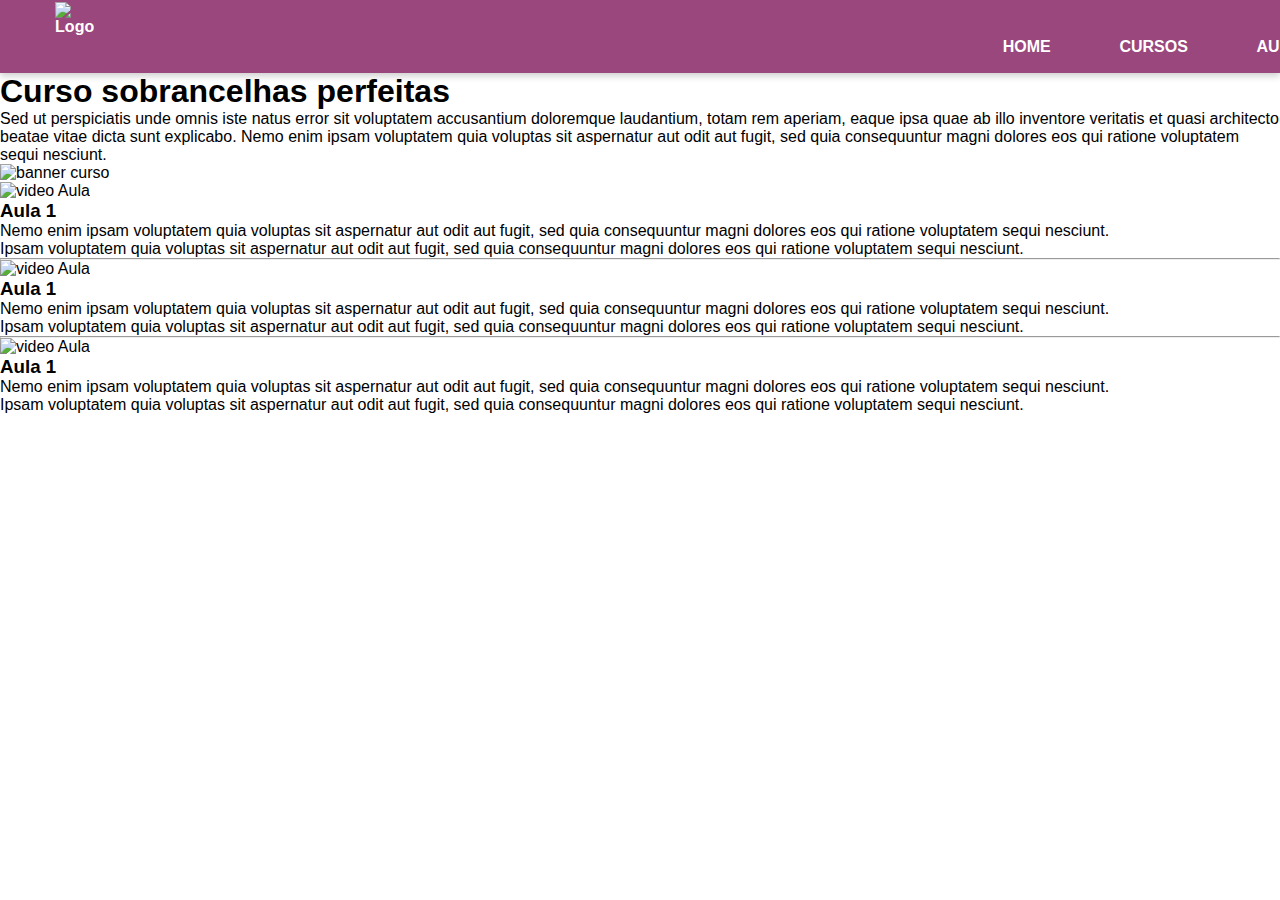
==== aulas.html @ bd55f2b3 "ENTREGA 4.1" ====
<!DOCTYPE html>
<html lang="en">
<head>
    <meta charset="UTF-8">
    <meta http-equiv="X-UA-Compatible" content="IE=edge">
    <meta name="viewport" content="width=device-width, initial-scale=1.0">
    <link rel="stylesheet" href="css/header_footer.css">
    <link rel="stylesheet" href="css/aula_ingles_iniciantes.css">
    <title>Sobrancelhas Prefeitas | Aulas</title>
</head>
<body>
    <header>
        <div class="logo">
            <a  href="index.html" > <img src="img/logo.jpg" alt="Logo"></a>
        </div>

        <nav class="menu">
            <ul>
                <li><a href="index.html">HOME</a> </li>
                <li><a href="cursos.html">CURSOS</a> </li>
                <li> <a href="aulas.html">AULAS</a></li>
            </ul>
        </nav>
    </header>

    <main class="home_aula" >

        <section class="banner_aula">
            <div class="banner_conteudo">
                <h1>Curso sobrancelhas perfeitas </h1>
                <p >
                    Sed ut perspiciatis unde omnis iste natus error sit voluptatem accusantium doloremque 
                    laudantium, totam rem aperiam, eaque ipsa quae ab illo inventore veritatis et quasi architecto
                     beatae vitae dicta sunt explicabo. Nemo enim ipsam voluptatem quia voluptas sit aspernatur aut 
                     odit aut fugit, sed quia consequuntur magni dolores eos qui ratione voluptatem sequi nesciunt. 
                </p>
            </div>

            <div class="banner_conteudo">
                <img src="img/img_ingles_iniciantes.jpg" alt="banner curso">
            </div>
        </section>

        <section class="aulas">
            <div class="conteudo_aula" >

                <div class="sessao_aula">
                    <img src="img/img_aula.jpg" alt="video Aula">
                </div>

                <div class="sessao_aula">
                    <h3>Aula 1</h3>
                    <p>
                        Nemo enim ipsam voluptatem quia voluptas sit aspernatur aut odit aut fugit, sed quia consequuntur 
                        magni dolores eos qui ratione voluptatem sequi nesciunt. 
                    </p>

                    <p>
                        Ipsam voluptatem quia voluptas sit aspernatur aut odit aut fugit, sed quia consequuntur magni dolores
                        eos qui ratione voluptatem sequi nesciunt. 
                    </p>
                </div>
            </div>

            <hr>

            <div class="conteudo_aula" >

                <div class="sessao_aula">
                    <img src="img/img_aula.jpg" alt="video Aula">
                </div>

                <div class="sessao_aula">

                    <h3>Aula 1</h3>

                    <p>
                        Nemo enim ipsam voluptatem quia voluptas sit aspernatur aut odit aut fugit, sed quia consequuntur 
                        magni dolores eos qui ratione voluptatem sequi nesciunt. 
                    </p>
                    <p>
                        Ipsam voluptatem quia voluptas sit aspernatur aut odit aut fugit, sed quia consequuntur magni dolores
                        eos qui ratione voluptatem sequi nesciunt. 
                    </p>
                </div>
            </div>

            <hr>

            <div class="conteudo_aula" >

                <div class="sessao_aula">
                    <img src="img/img_aula.jpg" alt="video Aula">
                </div>

                <div class="sessao_aula">
                    <h3>Aula 1</h3>
                
                    <p>
                        Nemo enim ipsam voluptatem quia voluptas sit aspernatur aut odit aut fugit, sed quia consequuntur 
                        magni dolores eos qui ratione voluptatem sequi nesciunt. 
                    </p>
                    <p>
                        Ipsam voluptatem quia voluptas sit aspernatur aut odit aut fugit, sed quia consequuntur magni dolores
                        eos qui ratione voluptatem sequi nesciunt. 
                    </p>
                </div>
 
            </div>      
        </section>


    </main>
</body>
</html>
---- css/header_footer.css ----
@charset "UTF-8";

*{
    width: auto;
    padding: 0;
    margin: 0;
    font-family: 'Ubuntu', sans-serif;
}

a{
    text-decoration: none;
    color: #fff;
    font-weight: bold;

}

header {
    width: 100%;
    display: flex;
    background-color: #99477c; 
    box-shadow: 0px 3px 7px rgba(0, 0, 0, 0.2); /*borda sobreada */
}

.logo {
    width: 25%;
    display: flex;
}


.logo img {
    width: 120%;
    margin-top: 4%;
    margin-left: 100%;
    margin-bottom: 3%;
}

.menu {
    width: 20%;
    display: flex;
}

.menu ul {
    display: flex;
    list-style: none;
    justify-content: space-around;
    margin-left: 260%; 
}

.menu li {
    margin-top: 12%;
    padding: 10%;
    margin-right: 20%;
}

main {
    min-height: 100%;
}

footer {
    width: 100%;
    display: flex;
    bottom: 0;
    background-color: #99477c;
}

.logo_footer {
    width: 20%;
    display: flex;
}

.logo_footer img {
    width: 200px;
    margin-top: 14%;
    margin-left: 40%;
    margin-bottom: 3%;
}

.redes_sociais {
    margin-top: 2.5%;
    margin-bottom: 3%;
    margin-left: 23%;
}

.redes_sociais h4 {
    color: #fff;
    margin-top: 2.5%;
    margin-bottom: 5%;
}

.img_face {
    width: 35px;
    margin-left: 10%;
    cursor: pointer;
}

.img_insta {
    width: 37px;
    cursor: pointer;
}

.img_youtube {
    width: 39px;
    margin-bottom: -0.2%;
    padding-left: 10%;
    padding-right: 10%;
    cursor: pointer;
}

.botoes_footer {
    margin-top: 1.5%;
    margin-left: 20%;
}

.botoes_footer button {
    width: 170%;
    height: 27%;
    cursor: pointer;
    border-radius: 62px;
    background-color: #99477c;
    color: #fff;
    border-color: #fff; 
    margin-top: 10%;   
}


@media screen and (max-width: 1024px) {
   
    .logo {
        width: 35%;
    }
    .menu {
        width: 10%;
        margin-left: 2.5%;
    }
    
    .botoes_footer {
        margin-left: 11%;  
    }

    .botoes_footer button {
        width: 105%;  
    }

}

@media screen and (max-width: 835px) {
    .logo img {
        margin-left: 20%;
    }
 
    .menu {
        width: 5%;
        margin-left: 10%;
    }
    
    .menu li {
        margin-top: 17%;
        padding: 10%;
    }
}

@media screen and (max-width: 768px) {
    
    .logo_footer img {
        margin-top: 185%;
        margin-bottom: 20%;
        margin-left: 128%;
    }
    
    .redes_sociais {
        margin-top: 9%;
        margin-left: 15%;
    }
    
    .botoes_footer {
        margin-top: 30%;
        margin-left: -30%;
    }
    
    .botoes_footer button {
        width: 170%;
        height: 8%;
    }
}

@media screen and (max-width: 610px) {
    .logo img {
        width: 90%;
        margin-left: 7%;
    }
   
    .logo_footer img {
        margin-top: 155%;
        margin-left: 100%;
    }
    
    .botoes_footer {
        margin-top: 30%;
        margin-left: -33%;
    }
    
    .botoes_footer button {
        width: 120%;
        height: 8%;
    }
}

@media screen and (max-width: 550px) {

    .logo img {
        margin-left: 105%;
        margin-bottom: 35%;
    }
   
    .menu {
        margin-left: -15%;
    }
    
    .menu li {
        margin-top: 50%;
        padding: 0%;
    } 

    .logo_footer img {
        margin-top: 135%;
        margin-left: 48%;
    }
    
    .redes_sociais {
        margin-left: 2%;
    }

    .img_face {
        margin-left: 11%;
    }
    
    .botoes_footer {
        margin-top: 39%;
        margin-left: -47%;
    }
}

@media screen and (max-width: 355px) {
    
    
    .logo img {
        width: 120%;
        margin-left: 90%;
    }

    .menu {
        margin-left: -20%;
    }

    .botoes_footer {
        margin-left: -62%;
    }

    .logo_footer img {
        margin-top: 120%;
        margin-left: 32%;
    }
}
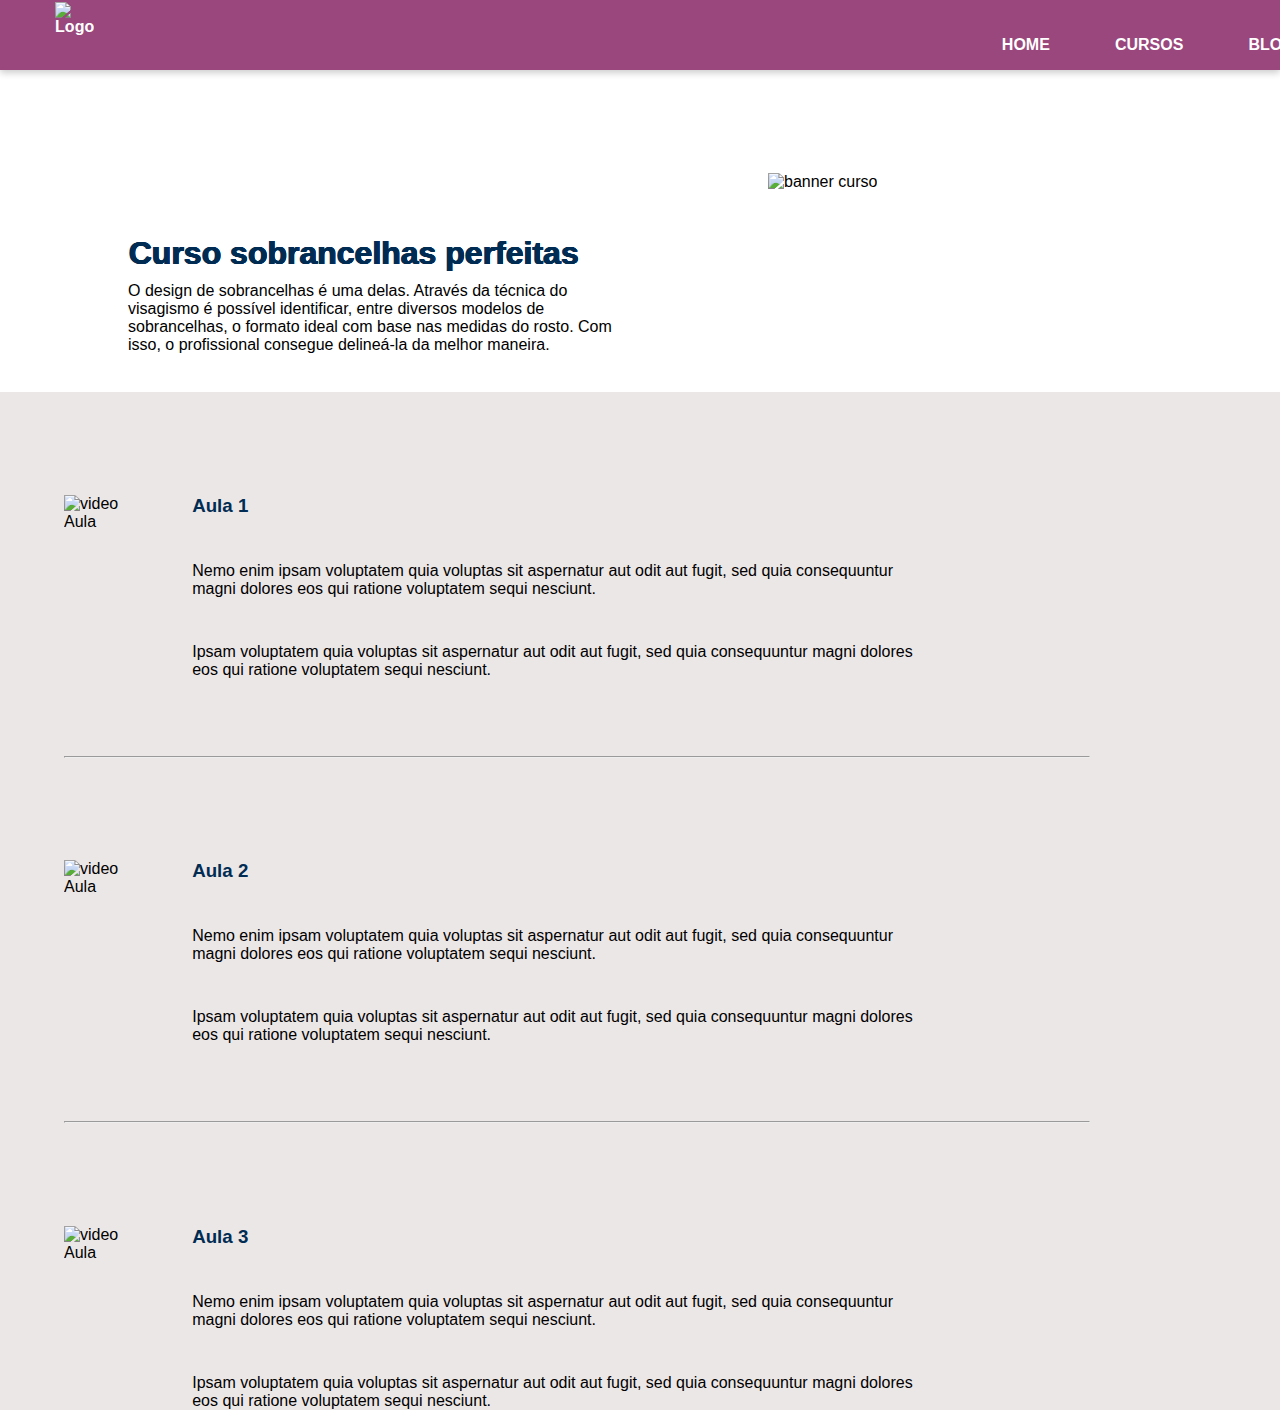
==== commit dc2af52d: "ENTREGA 4.2" ====
--- a/aulas.html
+++ b/aulas.html
@@ -5,7 +5,7 @@
     <meta http-equiv="X-UA-Compatible" content="IE=edge">
     <meta name="viewport" content="width=device-width, initial-scale=1.0">
     <link rel="stylesheet" href="css/header_footer.css">
-    <link rel="stylesheet" href="css/aula_ingles_iniciantes.css">
+    <link rel="stylesheet" href="css/style_aulas.css">
     <title>Sobrancelhas Prefeitas | Aulas</title>
 </head>
 <body>
@@ -18,7 +18,7 @@
             <ul>
                 <li><a href="index.html">HOME</a> </li>
                 <li><a href="cursos.html">CURSOS</a> </li>
-                <li> <a href="aulas.html">AULAS</a></li>
+                <li> <a href="blog.html">BLOG</a></li>
             </ul>
         </nav>
     </header>
@@ -29,15 +29,13 @@
             <div class="banner_conteudo">
                 <h1>Curso sobrancelhas perfeitas </h1>
                 <p >
-                    Sed ut perspiciatis unde omnis iste natus error sit voluptatem accusantium doloremque 
-                    laudantium, totam rem aperiam, eaque ipsa quae ab illo inventore veritatis et quasi architecto
-                     beatae vitae dicta sunt explicabo. Nemo enim ipsam voluptatem quia voluptas sit aspernatur aut 
-                     odit aut fugit, sed quia consequuntur magni dolores eos qui ratione voluptatem sequi nesciunt. 
+                    O design de sobrancelhas é uma delas. Através da técnica do visagismo é possível identificar, entre diversos modelos de sobrancelhas, o formato ideal com base nas medidas do rosto. Com isso, o profissional consegue delineá-la da melhor maneira. 
+
                 </p>
             </div>
 
             <div class="banner_conteudo">
-                <img src="img/img_ingles_iniciantes.jpg" alt="banner curso">
+                <img src="img/img_venda_curso.jpg" alt="banner curso">
             </div>
         </section>
 
@@ -72,7 +70,7 @@
 
                 <div class="sessao_aula">
 
-                    <h3>Aula 1</h3>
+                    <h3>Aula 2</h3>
 
                     <p>
                         Nemo enim ipsam voluptatem quia voluptas sit aspernatur aut odit aut fugit, sed quia consequuntur 
@@ -94,7 +92,7 @@
                 </div>
 
                 <div class="sessao_aula">
-                    <h3>Aula 1</h3>
+                    <h3>Aula 3</h3>
                 
                     <p>
                         Nemo enim ipsam voluptatem quia voluptas sit aspernatur aut odit aut fugit, sed quia consequuntur 
@@ -109,7 +107,7 @@
             </div>      
         </section>
 
+    </main>
 
-    </main>
 </body>
 </html>--- a/css/style_aulas.css
+++ b/css/style_aulas.css
@@ -0,0 +1,128 @@
+.home_aula {
+    position: absolute;
+    top: 15%;
+    display: flex;
+    width: 100%;
+    flex-wrap: wrap;
+    box-sizing: border-box;
+}
+.banner_aula {
+    width: 100%;
+    display: flex;
+    flex-wrap: wrap;
+    margin-top: 3%;
+    margin-bottom: 3%;
+}
+
+.banner_conteudo {
+    width: 40%;
+    margin-left: 10%;
+}
+
+.banner_conteudo h1 {
+    font-size: 200%;
+    color: #002C53;
+    text-shadow: 
+        1px 0px 0px #002C53, 
+        1px 0px 0px #002C53,                    
+        1px 0px 0px #002C53,                  
+        1px 0px 0px #002C53;
+    margin-top: 12%;
+}
+
+.banner_conteudo p {
+    margin-top: 2%;
+}
+
+.banner_conteudo img {
+    width: 450px;
+}
+
+.aulas {
+    width: 100%;
+    display: flex;
+    flex-wrap: wrap; 
+    box-sizing: border-box;
+    background-color: #ece7e7;
+}
+
+.conteudo_aula {
+    display: flex;
+    width: 100%;
+    margin-top: 8%;
+    margin-left: 5%;
+}
+
+.sessao_aula h3 {
+    color: #002C53;
+    margin-left: 40px;
+    
+}
+
+.sessao_aula p {
+    width: 65%;
+    margin-left: 40px;
+    margin-top: 4%;
+}
+
+hr {
+    width: 80%;
+    margin-left: 5%;
+    margin-top: 6%;
+  
+}
+
+@media screen and (max-width: 1024px) {
+
+    .banner_conteudo {
+        margin-left: 5%;
+    }
+    .banner_conteudo h1 {
+        font-size: 150%;
+    }
+    
+    .banner_conteudo img {
+        width: 350px;
+    }
+}
+
+@media screen and (max-width: 688px) {
+    .banner_aula {
+        margin-top: 0%;
+    }
+
+    .banner_conteudo h1 {
+        width: 150%;
+        margin-top: 0%;
+        margin-left: 60%;
+    }
+
+    .banner_conteudo p {
+        width: 170%;
+        text-align: justify;
+        margin-top: 8%;
+        margin-left: 30%;
+        margin-bottom: 20%;
+    }
+    
+    .banner_conteudo img {
+       display: none;
+    }
+
+    .conteudo_aula {
+        display: block;
+    }
+
+    .sessao_aula img {
+        width: 70%;
+        margin-left: 10%;
+    }
+
+    .sessao_aula h3 {
+        margin-left: 40%;
+    }
+
+    .sessao_aula p {
+        margin-left: 11.5%;
+    }
+}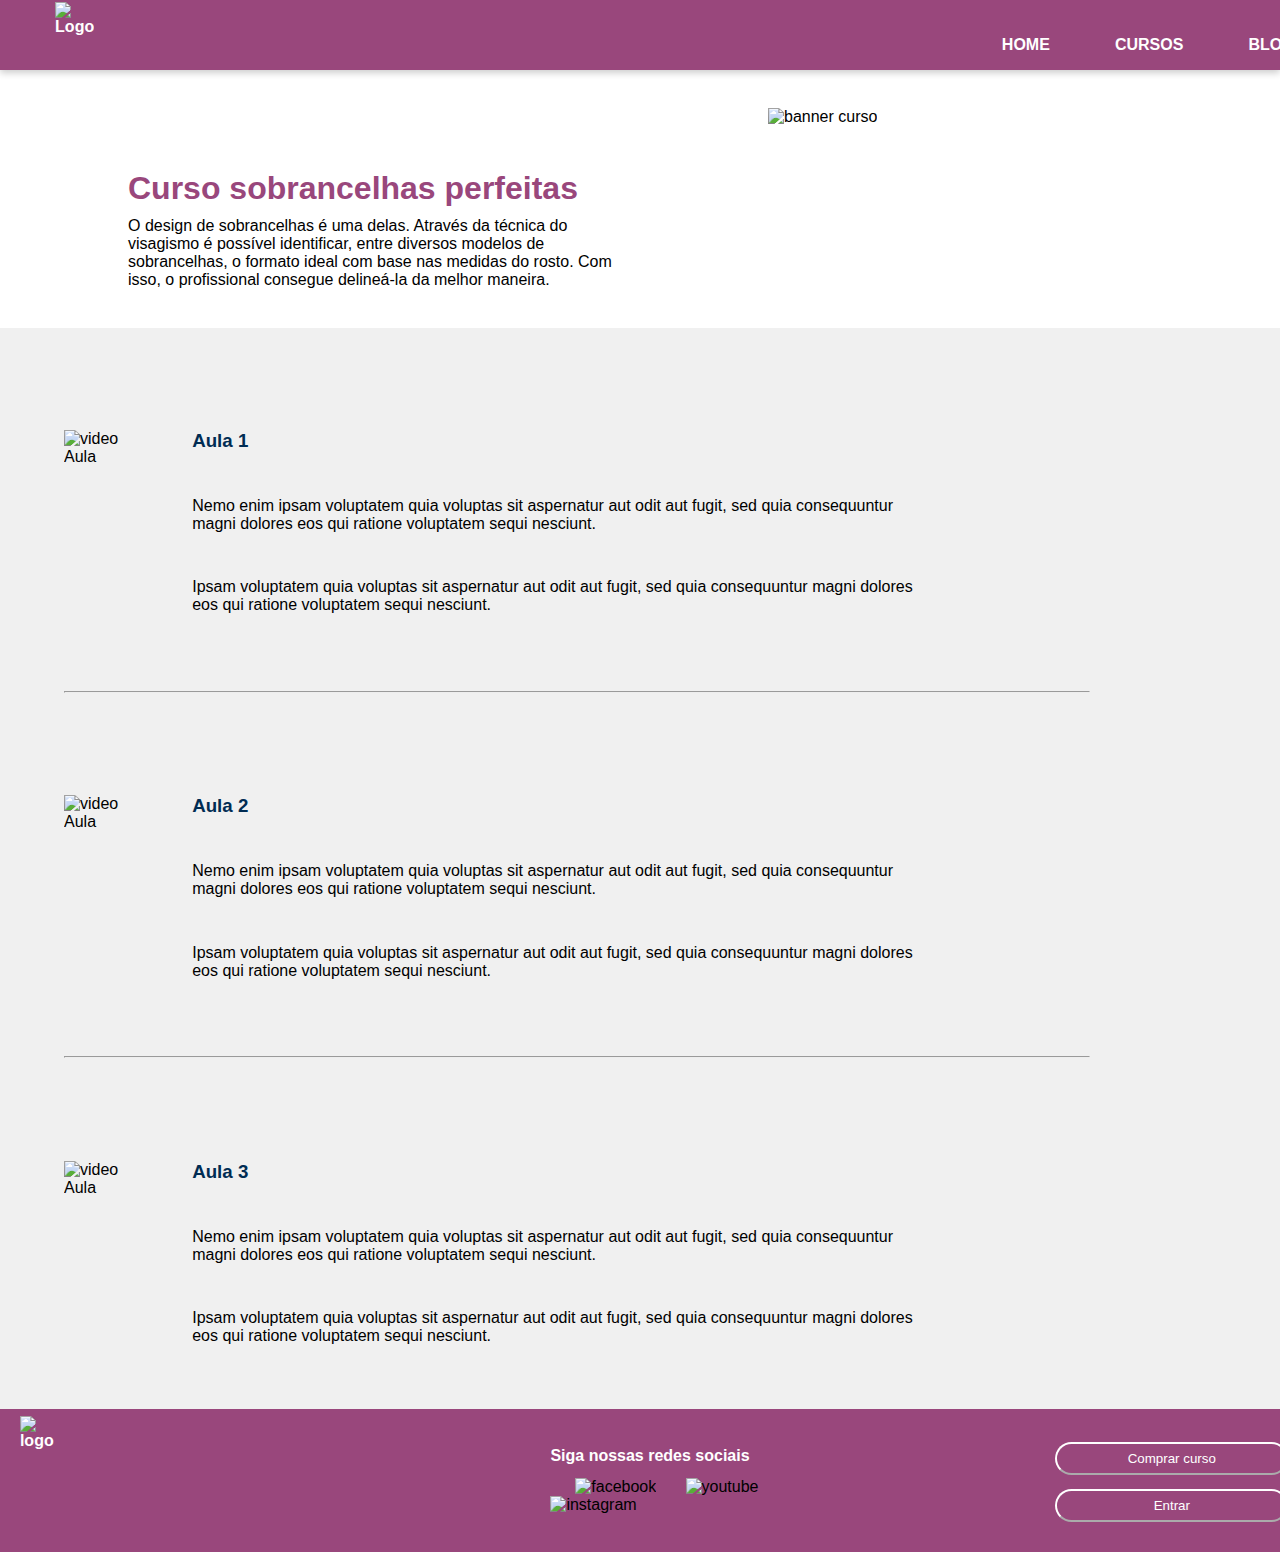
==== commit 49452367: "VERSAO FINAL 1.1" ====
--- a/aulas.html
+++ b/aulas.html
@@ -6,9 +6,27 @@
     <meta name="viewport" content="width=device-width, initial-scale=1.0">
     <link rel="stylesheet" href="css/header_footer.css">
     <link rel="stylesheet" href="css/style_aulas.css">
+
+
     <title>Sobrancelhas Prefeitas | Aulas</title>
+
+    <!-- Google Tag Manager -->
+    <script>(function(w,d,s,l,i){w[l]=w[l]||[];w[l].push({'gtm.start':
+        new Date().getTime(),event:'gtm.js'});var f=d.getElementsByTagName(s)[0],
+        j=d.createElement(s),dl=l!='dataLayer'?'&l='+l:'';j.async=true;j.src=
+        'https://www.googletagmanager.com/gtm.js?id='+i+dl;f.parentNode.insertBefore(j,f);
+        })(window,document,'script','dataLayer','GTM-N695WB4');
+    </script> 
+    <!-- End Google Tag Manager --> 
+    
 </head>
+
 <body>
+    <!-- Google Tag Manager (noscript) -->
+    <noscript><iframe src="https://www.googletagmanager.com/ns.html?id=GTM-N695WB4"
+        height="0" width="0" style="display:none;visibility:hidden"></iframe></noscript>
+    <!-- End Google Tag Manager (noscript) -->
+
     <header>
         <div class="logo">
             <a  href="index.html" > <img src="img/logo.jpg" alt="Logo"></a>
@@ -108,6 +126,25 @@
         </section>
 
     </main>
+    <footer>
+
+        <div class="logo_footer">
+            <a href="index.html"><img src="img/logo.jpg" alt="logo"></a>
+        </div>
+    
+        <div class="redes_sociais">
+            <h4>Siga nossas redes sociais</h4>
+            <img class="img_face" src="img/img_face.jpg" alt="facebook">
+            <img class="img_youtube" src="img/img_youtube.jpg" alt="youtube">
+            <img class="img_insta" src="img/img_insta.jpg" alt="instagram">
+        </div>
+
+        <div class="botoes_footer">
+            <a href="cursos.html"><button>Comprar curso</button></a>
+            <a href="autenticacao_senha.html"><button>Entrar</button></a>
+        </div> 
+
+    </footer> 
 
 </body>
 </html>--- a/css/style_aulas.css
+++ b/css/style_aulas.css
@@ -1,11 +1,11 @@
 .home_aula {
-    position: absolute;
-    top: 15%;
     display: flex;
     width: 100%;
+    display: flex;
     flex-wrap: wrap;
     box-sizing: border-box;
 }
+
 .banner_aula {
     width: 100%;
     display: flex;
@@ -21,12 +21,7 @@
 
 .banner_conteudo h1 {
     font-size: 200%;
-    color: #002C53;
-    text-shadow: 
-        1px 0px 0px #002C53, 
-        1px 0px 0px #002C53,                    
-        1px 0px 0px #002C53,                  
-        1px 0px 0px #002C53;
+    color: #99477c;
     margin-top: 12%;
 }
 
@@ -43,7 +38,8 @@
     display: flex;
     flex-wrap: wrap; 
     box-sizing: border-box;
-    background-color: #ece7e7;
+    background-color: #f0f0f0;
+    padding-bottom: 5%;
 }
 
 .conteudo_aula {
